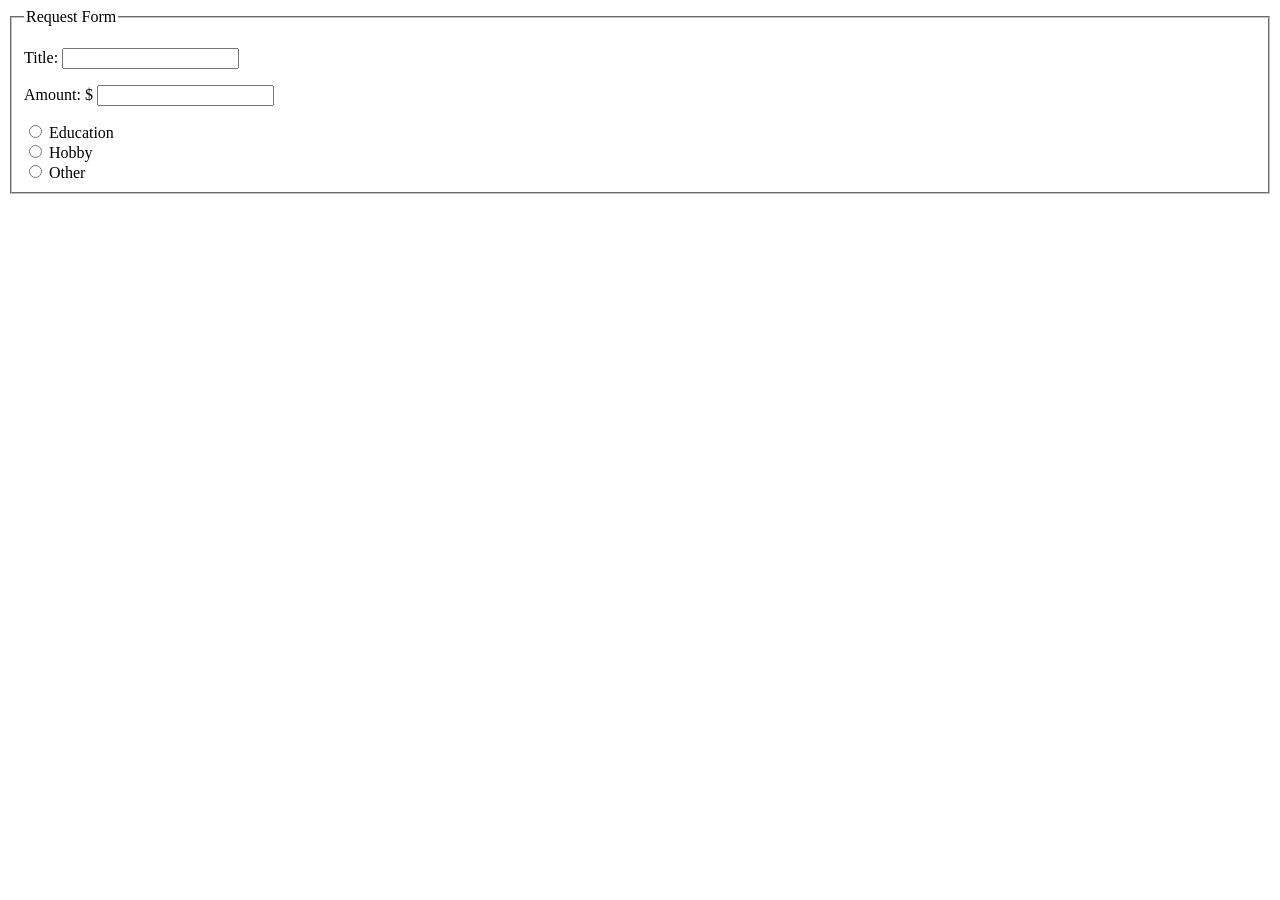
==== form.html @ 66bea17a "Update form.html" ====
<!DOCTYPE html>
<html>
<title>Request Form</title>
<script type="text/javascript">
    function selected() {
        if(document.getElementById('education').checked) {
            document.getElementById('Education box').style.display = 'block';
            document.getElementById('Hobby box').style.display = 'none';
            document.getElementById('Other box').style.display = 'none';
        } else if(document.getElementById('hobby').checked) {
            document.getElementById('Education box').style.display = 'none';
            document.getElementById('Hobby box').style.display = 'block';
            document.getElementById('Other box').style.display = 'none';
        } else if(document.getElementById('other').checked) {
            document.getElementById('Education box').style.display = 'none';
            document.getElementById('Hobby box').style.display = 'none';
            document.getElementById('Other box').style.display = 'block';
        } else {
            document.getElementById('Education box').style.display = 'none';
            document.getElementById('Hobby box').style.display = 'none';
            document.getElementById('Other box').style.display = 'none';
        }
    }
</script>
<body>
    <fieldset>
        <legend>Request Form</legend>
        <form name="frmRequest" method="post" action="contact.php">
            <p>
                <label for="Title">Title: </label>
                <input type="text" name="txtTitle" id="txtTitle">
            </p>
            <p>
                <label for="Amount">Amount: $</label>
                <input type="number" name="txtAmount" id="txtAmount">
            </p>
            <input type="radio" onclick="javascript:selected();" id="education" name="type" value="Education">
            <label for="education">Education</label><br>
            <input type="radio" onclick="javascript:selected();" id="hobby" name="type" value="Hobby">
            <label for="hobby">Hobby</label><br>
            <input type="radio" onclick="javascript:selected();" id="other" name="type" value="Other">
            <label for="other">Other</label><br>
            <div id="Education box" style="display:none">Education Selected</div>
            <div id="Hobby box" style="display:none">Hobby Selected</div>
            <div id="Other box" style="display:none">Other Selected</div>
        </form>
    </fieldset>
</body>
</html>
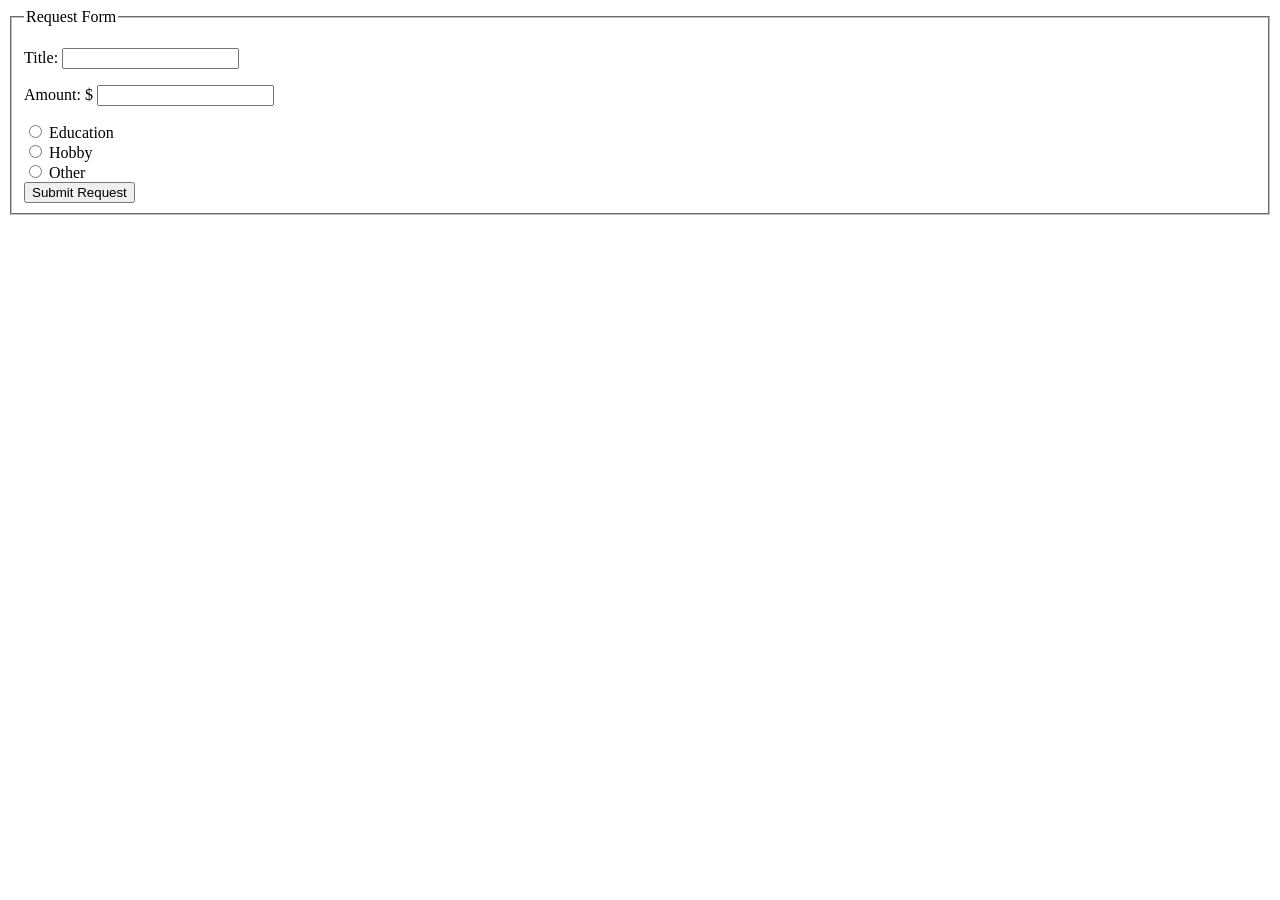
==== commit 4c18720c: "Update form.html" ====
--- a/form.html
+++ b/form.html
@@ -25,7 +25,7 @@
 <body>
     <fieldset>
         <legend>Request Form</legend>
-        <form name="frmRequest" method="post" action="contact.php">
+        <form name="frmRequest" method="post" action="request.php">
             <p>
                 <label for="Title">Title: </label>
                 <input type="text" name="txtTitle" id="txtTitle">
@@ -34,15 +34,34 @@
                 <label for="Amount">Amount: $</label>
                 <input type="number" name="txtAmount" id="txtAmount">
             </p>
-            <input type="radio" onclick="javascript:selected();" id="education" name="type" value="Education">
-            <label for="education">Education</label><br>
-            <input type="radio" onclick="javascript:selected();" id="hobby" name="type" value="Hobby">
-            <label for="hobby">Hobby</label><br>
-            <input type="radio" onclick="javascript:selected();" id="other" name="type" value="Other">
-            <label for="other">Other</label><br>
-            <div id="Education box" style="display:none">Education Selected</div>
-            <div id="Hobby box" style="display:none">Hobby Selected</div>
-            <div id="Other box" style="display:none">Other Selected</div>
+            <div id="type">
+                <input type="radio" onclick="javascript:selected();" id="education" name="type" value="Education">
+                <label for="education">Education</label><br>
+                <input type="radio" onclick="javascript:selected();" id="hobby" name="type" value="Hobby">
+                <label for="hobby">Hobby</label><br>
+                <input type="radio" onclick="javascript:selected();" id="other" name="type" value="Other">
+                <label for="other">Other</label><br>
+            </div>
+            <div id="Education box" style="display:none">
+                <label for="Schedule">Current Schedule: </label>
+                <input type="file" name="fileSchedule" id="fileSchedule"><br>
+                <label for="Transcript">Most Recent Transcript: </label>
+                <input type="file" name="fileTranscript" id="fileTranscript"><br>
+                <label for="Scholarship Funds">Amount received in Scholarships: $</label>
+                <input type="number" name="txtScholarship" id="txtScholarship"><br>
+                <label for="Other Funds">Other Funds Available for the school year: $</label>
+                <input type="number" name="txtOtherFunds" id="txtOtherFunds">
+            </div>
+            <div id="Hobby box" style="display:none">
+                <label for="Remaining Balance">Remaining Balance</label><br><br>
+                <label for="Reason">Reason: </label>
+                <textarea name="txtHobbyReason" id="txtHobbyReason" rows="5" cols="50"></textarea>
+            </div>
+            <div id="Other box" style="display:none">
+                <label for="Reason">Reason: </label>
+                <textarea name="txtOtherReason" id="txtOtherReason" rows="5" cols="50"></textarea>
+            </div>
+            <input type="submit" value="Submit Request">
         </form>
     </fieldset>
 </body>
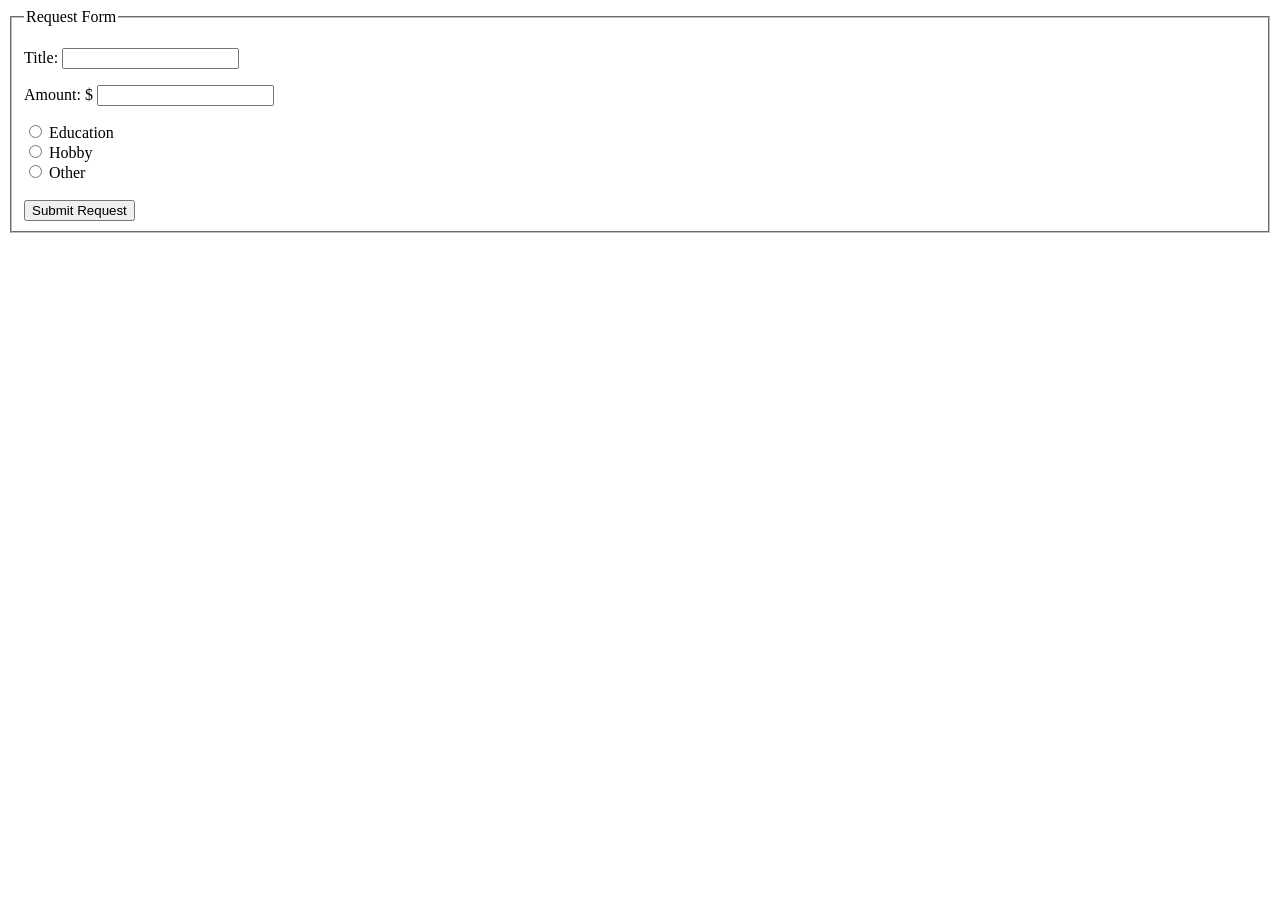
==== commit 09af4d31: "Update form.html" ====
--- a/form.html
+++ b/form.html
@@ -61,6 +61,7 @@
                 <label for="Reason">Reason: </label>
                 <textarea name="txtOtherReason" id="txtOtherReason" rows="5" cols="50"></textarea>
             </div>
+            <br>
             <input type="submit" value="Submit Request">
         </form>
     </fieldset>
